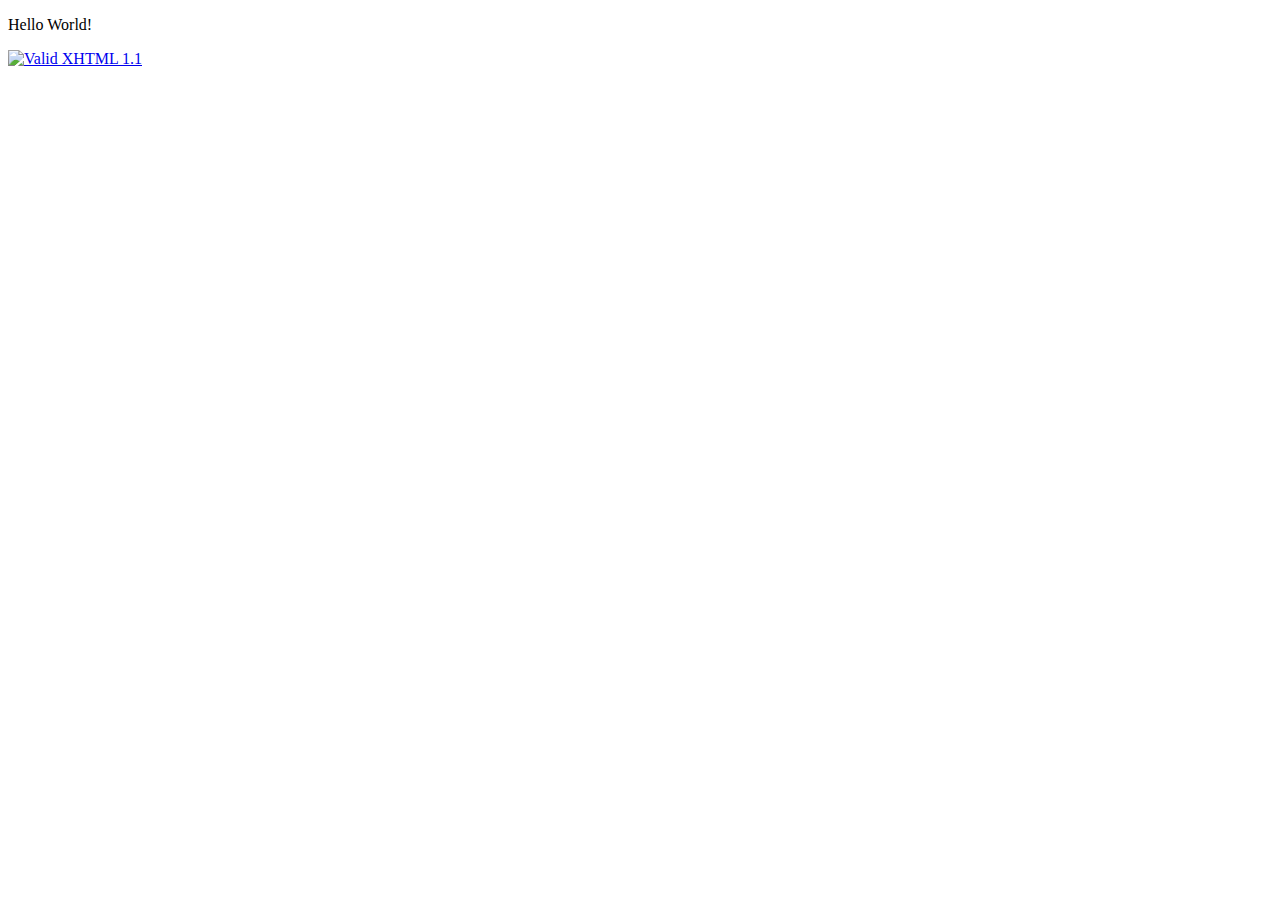
==== index.html @ f0bbbd5c "Initial commit:index page added" ====
<?xml version="1.0" encoding="UTF-8"?>
<!DOCTYPE html PUBLIC "-//W3C//DTD XHTML 1.1//EN" "http://www.w3.org/TR/xhtml11/DTD/xhtml11.dtd">

<html xmlns="http://www.w3.org/1999/xhtml" xml:lang="en">

<head> <title>   </title> </head>

<body>
<div>

	<p>
		Hello World!
	</p>

	<p>
		<a href="http://validator.w3.org/check?uri=referer"><img src="http://www.w3.org/Icons/valid-xhtml11" alt="Valid XHTML 1.1" height="31" width="88" /></a>
	</p>


</div>
</body>
</html>
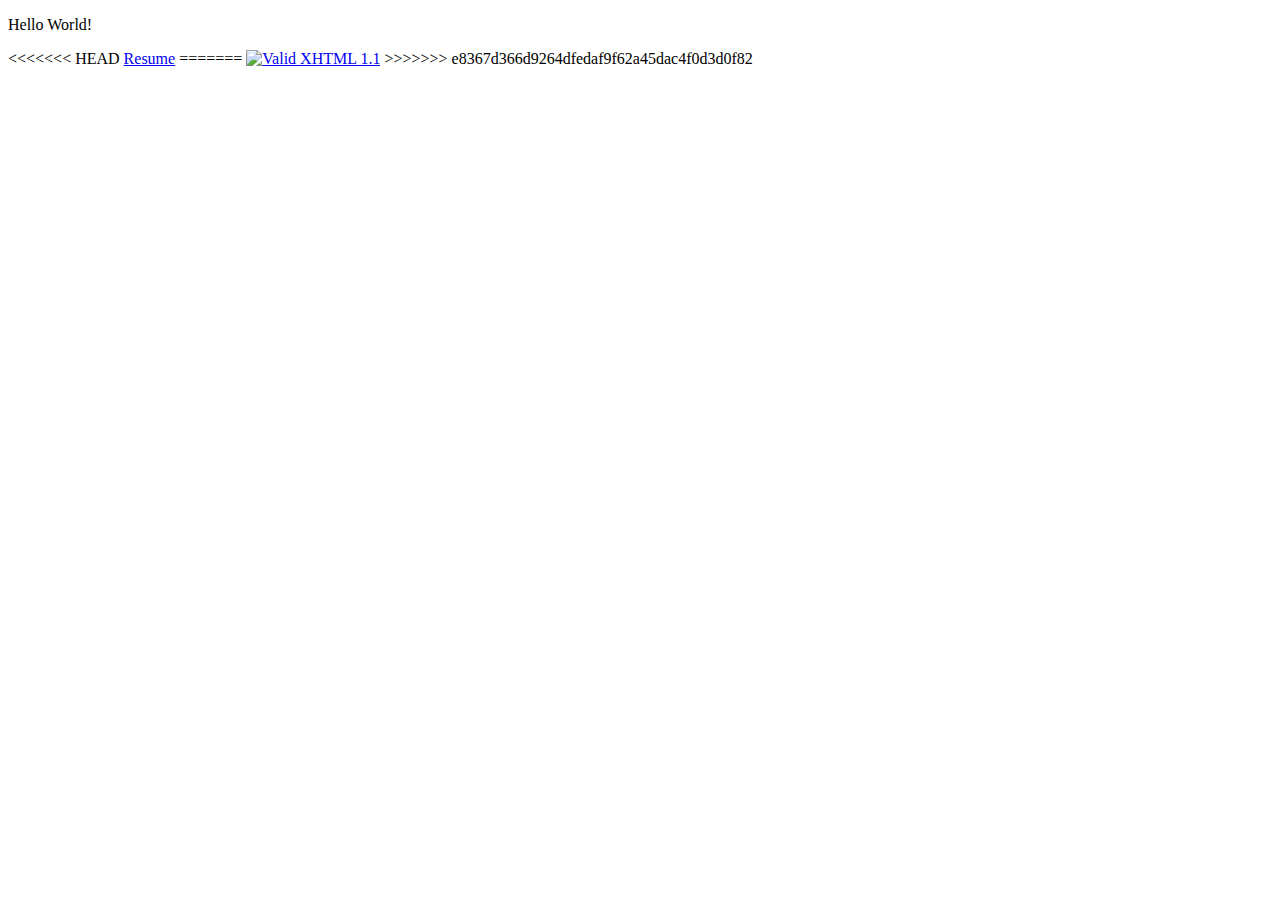
==== commit 751273d3: "Two pages linked" ====
--- a/index.html
+++ b/index.html
@@ -13,7 +13,12 @@
 	</p>
 
 	<p>
+<<<<<<< HEAD
+		<a href="https://instruct.biz.uiowa.edu/courses/msci3300/chenwyang/html/resume.html?sortby=">Resume</a>
+
+=======
 		<a href="http://validator.w3.org/check?uri=referer"><img src="http://www.w3.org/Icons/valid-xhtml11" alt="Valid XHTML 1.1" height="31" width="88" /></a>
+>>>>>>> e8367d366d9264dfedaf9f62a45dac4f0d3d0f82
 	</p>
 
 
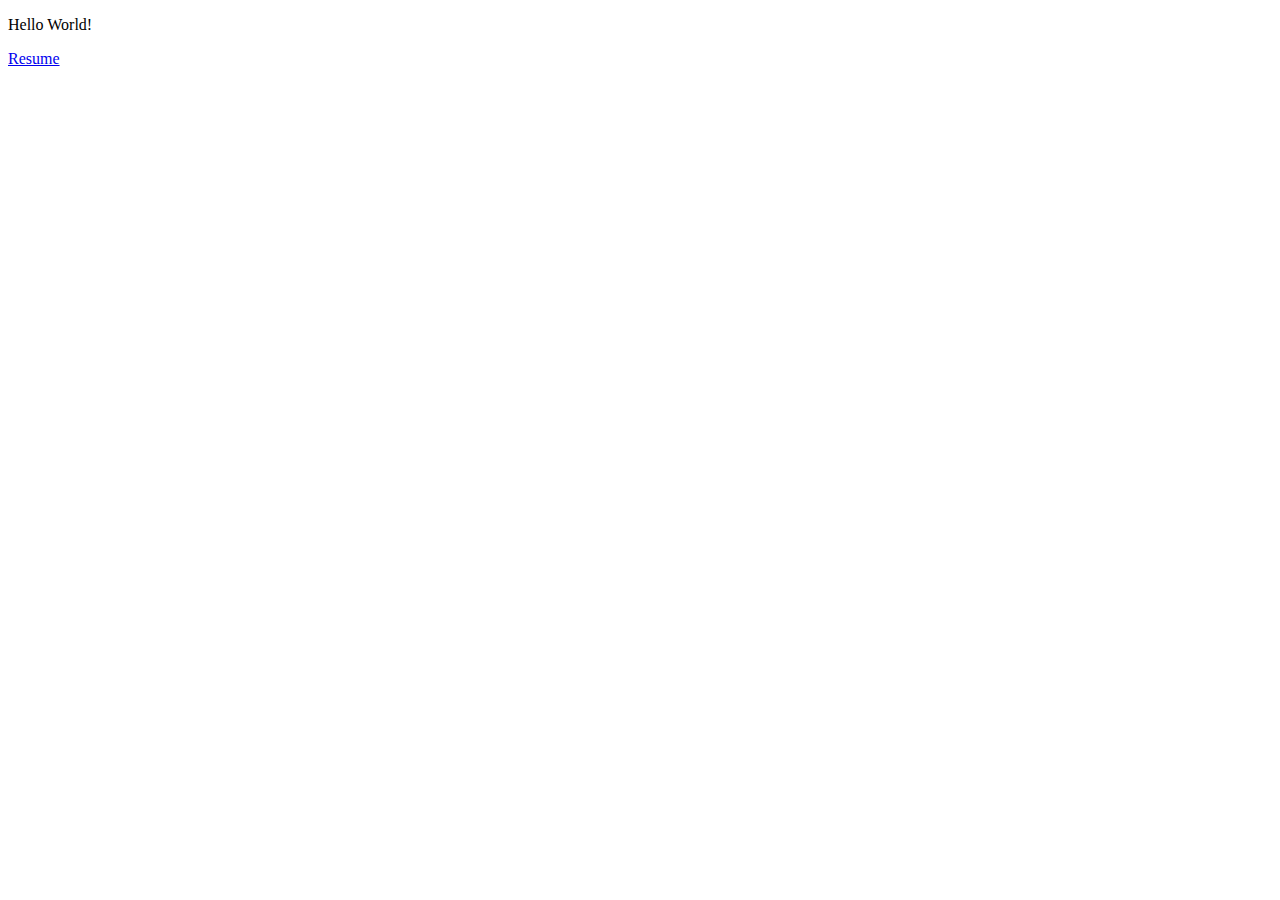
==== commit 5a837ce0: "Data added on resume and links changed" ====
--- a/index.html
+++ b/index.html
@@ -3,7 +3,7 @@
 
 <html xmlns="http://www.w3.org/1999/xhtml" xml:lang="en">
 
-<head> <title>   </title> </head>
+<head> <title> Chenwei's Home Page  </title> </head>
 
 <body>
 <div>
@@ -13,12 +13,8 @@
 	</p>
 
 	<p>
-<<<<<<< HEAD
-		<a href="https://instruct.biz.uiowa.edu/courses/msci3300/chenwyang/html/resume.html?sortby=">Resume</a>
+		<a href="./resume.html"> Resume </a>
 
-=======
-		<a href="http://validator.w3.org/check?uri=referer"><img src="http://www.w3.org/Icons/valid-xhtml11" alt="Valid XHTML 1.1" height="31" width="88" /></a>
->>>>>>> e8367d366d9264dfedaf9f62a45dac4f0d3d0f82
 	</p>
 
 
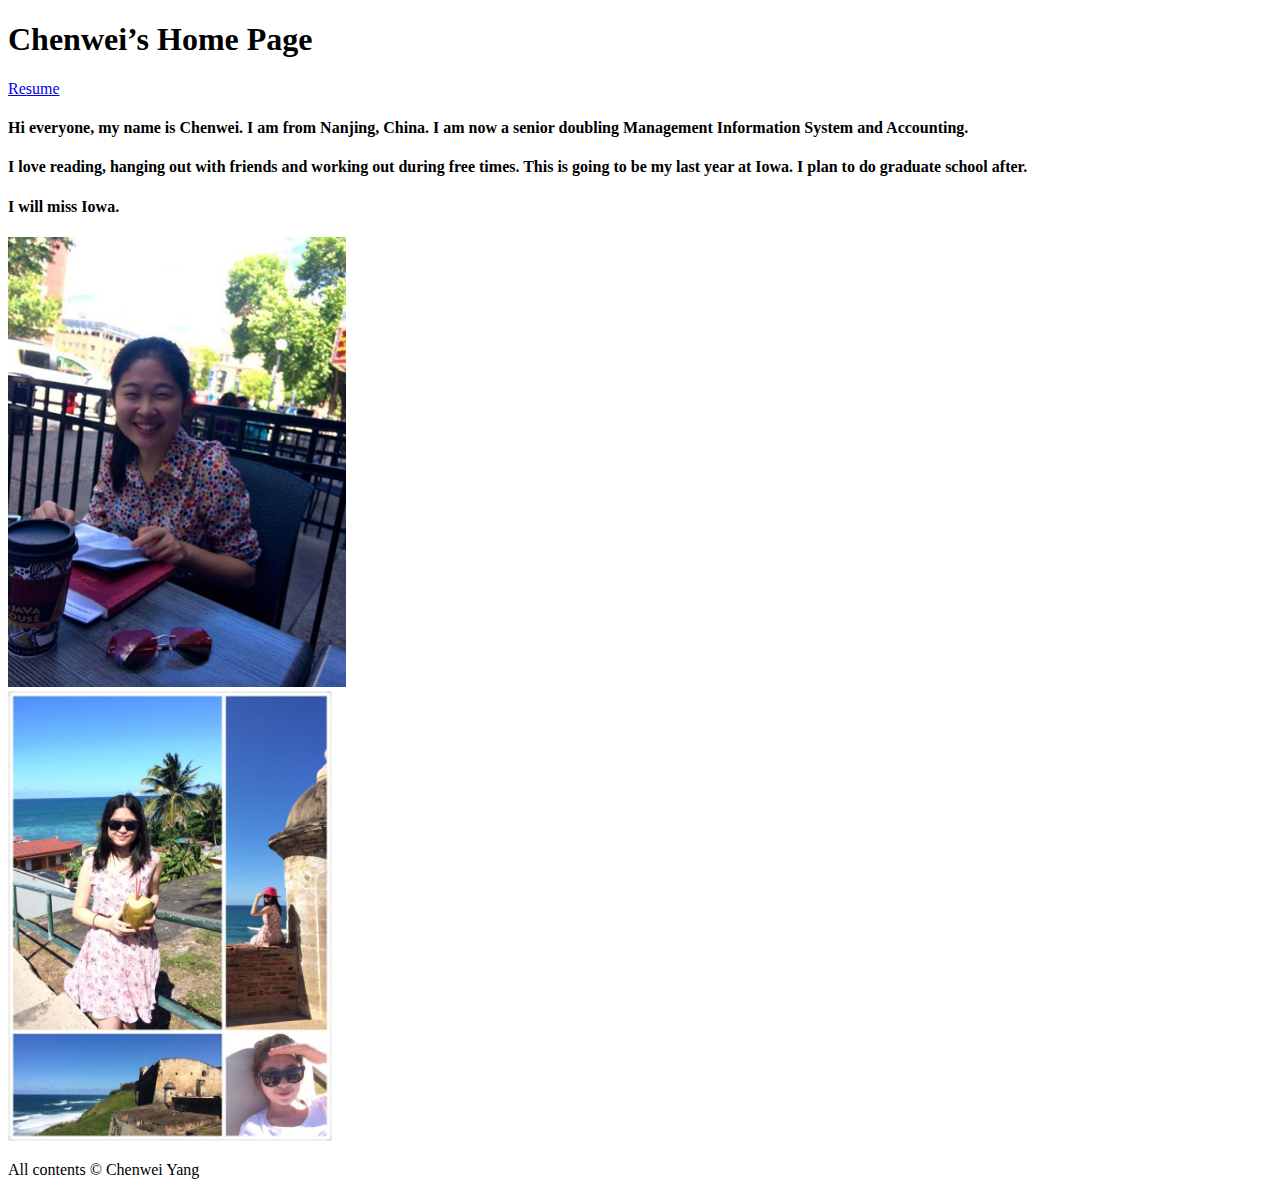
==== commit 58206c99: "All data added" ====
--- a/index.html
+++ b/index.html
@@ -7,17 +7,30 @@
 
 <body>
 <div>
-
-	<p>
-		Hello World!
-	</p>
-
+<h1> Chenwei&#8217;s Home Page </h1>
 	<p>
 		<a href="./resume.html"> Resume </a>
-
 	</p>
 
 
+<h4>
+Hi everyone, my name is Chenwei. I am from Nanjing, China. I am now a senior doubling Management Information System and Accounting. 
+</h4>
+<h4>
+I love reading, hanging out with friends and working out during free times. This is going to be my last year at Iowa. I plan to do graduate school after. 
+</h4>
+<h4>
+I will miss Iowa. 
+</h4>
+<img src="./Images/Chenwei1.jpg" alt="Chenwei Yang, University of Iowa" title="Chenwei Yang, University of Iowa" height="450"/>
+</div>
+
+<div>
+<img src="./Images/Chenwei2.jpg" alt="Chenwei Yang, University of Iowa" title="Chenwei Yang, University of Iowa" height="450"/>
+</div>
+
+<div>
+<p>All contents &copy; Chenwei Yang</p>
 </div>
 </body>
 </html>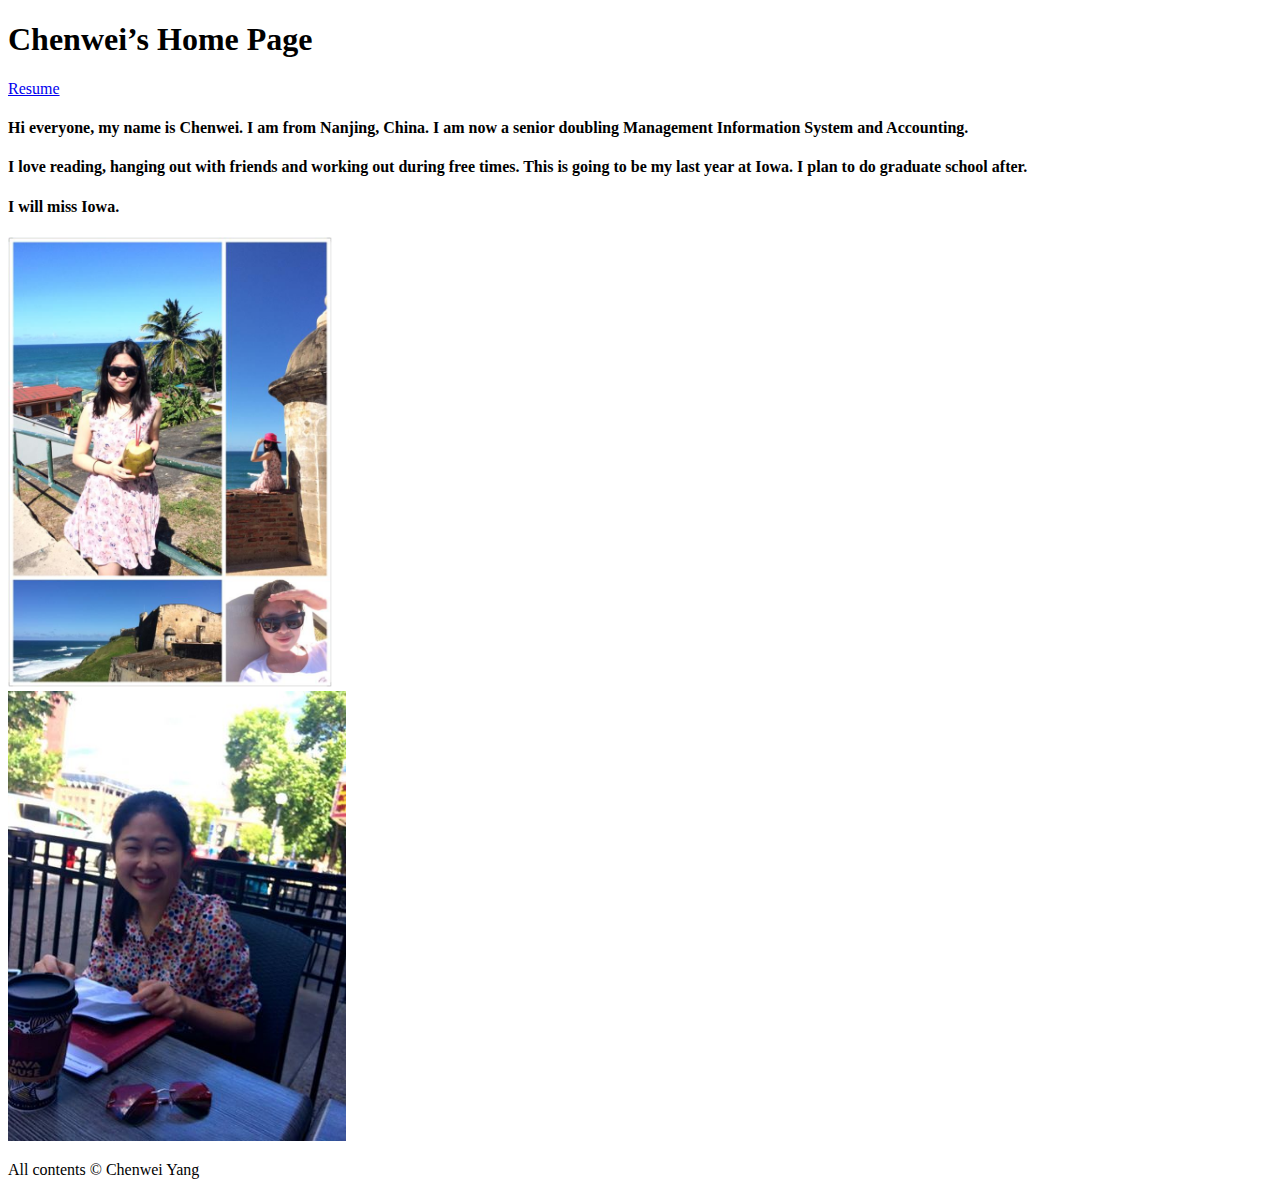
==== commit 7174cbcb: "Add external style sheet" ====
--- a/index.html
+++ b/index.html
@@ -22,11 +22,11 @@
 <h4>
 I will miss Iowa. 
 </h4>
-<img src="./Images/Chenwei1.jpg" alt="Chenwei Yang, University of Iowa" title="Chenwei Yang, University of Iowa" height="450"/>
+<img src="./Images/Chenwei2.jpg" alt="Chenwei Yang, University of Iowa" title="Chenwei Yang, University of Iowa" height="450"/>
 </div>
 
 <div>
-<img src="./Images/Chenwei2.jpg" alt="Chenwei Yang, University of Iowa" title="Chenwei Yang, University of Iowa" height="450"/>
+<img src="./Images/Chenwei1.jpg" alt="Chenwei Yang, University of Iowa" title="Chenwei Yang, University of Iowa" height="450"/>
 </div>
 
 <div>
